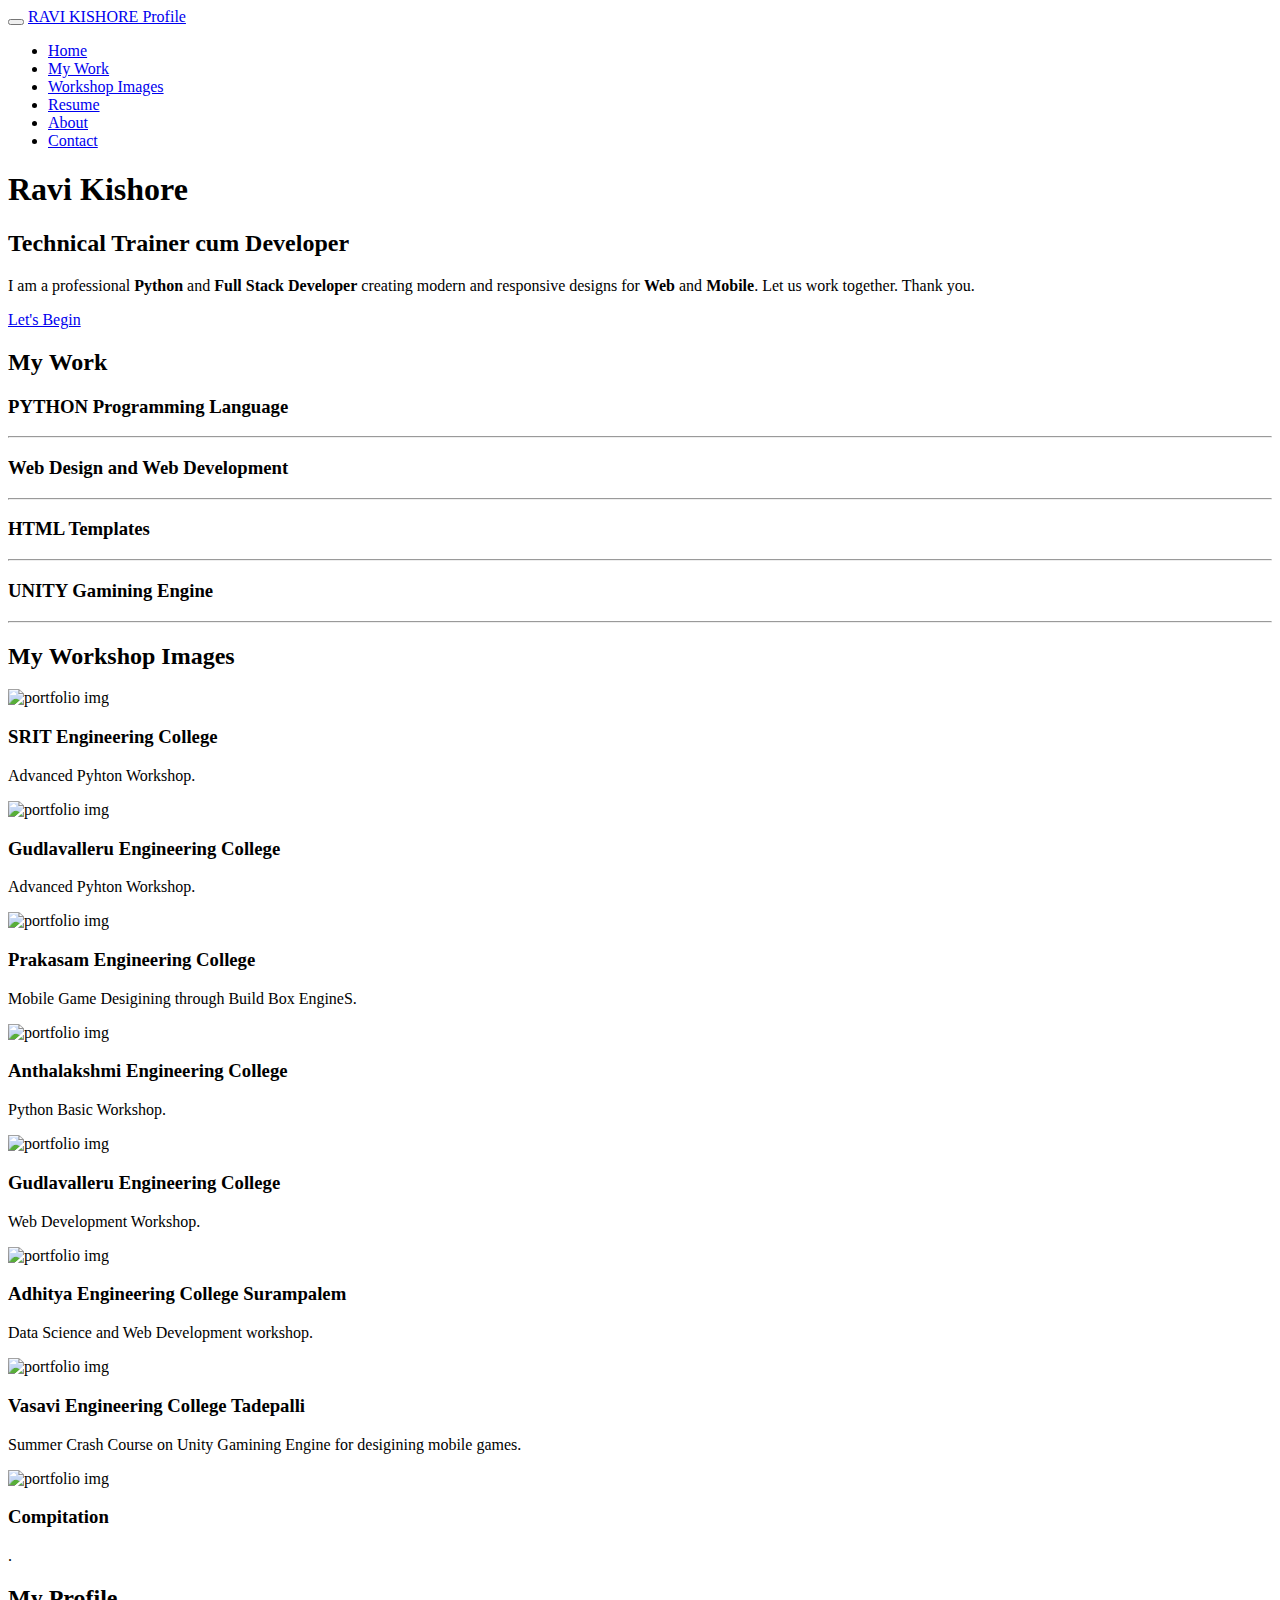
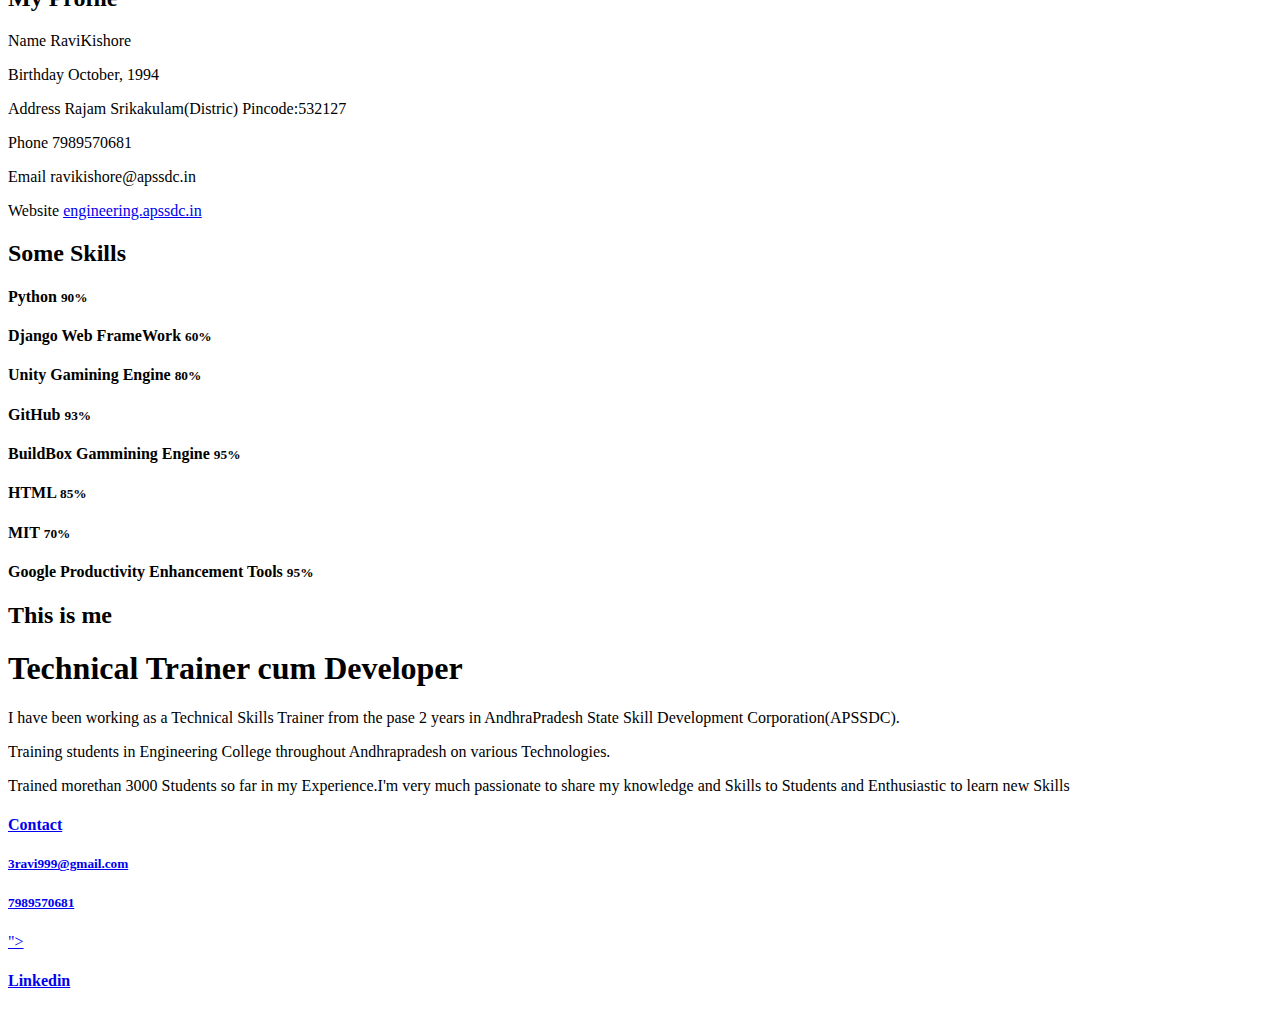
==== index.html @ 5f640e37 "Update index.html" ====
<!DOCTYPE html>
<html lang="en">
<head>
	<meta charset="utf-8">
	<meta http-equiv="X-UA-Compatible" content="IE=Edge">
	<meta name="viewport" content="width=device-width, initial-scale=1">
	<meta name="keywords" content="">
	<meta name="description" content="">
	<!-- SITE TITLE -->
	<title>RAVI KISHORE TALACHINTALA</title>

	<!-- STYLESHEETS -->
	<link rel="stylesheet" href="css/bootstrap.min.css">
	<link rel="stylesheet" href="css/font-awesome.min.css">
	<link rel="stylesheet" href="css/templatemo-style.css">
	<link href='//fonts.googleapis.com/css?family=Raleway:400,300,600,700' rel='stylesheet' type='text/css'>
<!-- 

Ultra Profile

https://templatemo.com/tm-464-ultra-profile

-->
</head>
<body data-spy="scroll" data-target="#rock-navigation">
	<!-- START NAVIGATION -->
	<div class="navbar navbar-default bs-dos-nav navbar-fixed-top sticky-navigation" role="navigation">
		<div class="container">

			<div class="navbar-header">
				<button class="navbar-toggle" data-toggle="collapse" data-target="#rock-navigation">
					<span class="icon icon-bar"></span>
					<span class="icon icon-bar"></span>
					<span class="icon icon-bar"></span>
				</button>
				<a href="#" class="navbar-brand">RAVI KISHORE Profile</a>
			</div>
			<nav class="collapse navbar-collapse" id="rock-navigation">
				<ul class="nav navbar-nav navbar-right main-navigation text-uppercase">
					<li><a href="#home" class="smoothScroll">Home</a></li>
					<li><a href="#work" class="smoothScroll">My Work</a></li>
					<li><a href="#portfolio" class="smoothScroll">Workshop Images</a></li>
					<li><a href="#resume" class="smoothScroll">Resume</a></li>
					<li><a href="#about" class="smoothScroll">About</a></li>
					<li><a href="#contact" class="smoothScroll">Contact</a></li>
				</ul>
			</nav>

		</div>
	</div>
	<!-- END NAVIGATION -->

	<!-- START HOME -->
	<section id="home" class="templatemo-home">
		<div class="container">
			<div class="row">
				<div class="col-md-2 col-sm-1"></div>
				<div class="col-md-8 col-sm-10">
					<h1 class="tm-home-title"><strong>Ravi Kishore</strong></h1>
					<h2 class="tm-home-subtitle">Technical Trainer cum Developer</h2>
					<p>I am a professional <strong>Python</strong> and <strong>Full Stack Developer</strong> creating modern and responsive designs for <strong>Web</strong> and <strong>Mobile</strong>. Let us work together. Thank you.</p>
					<a href="#work" class="btn btn-default smoothScroll tm-view-more-btn">Let's Begin</a>
				</div>
				<div class="col-md-2 col-sm-1"></div>
			</div>
		</div>
	</section>
	<!-- END HOME -->

	<!-- START work -->
	<section id="work" class="tm-padding-top-bottom-100">
		<div class="container">
			<div class="row">
				<div class="col-md-offset-1 col-md-11">
					<h2 class="title">My <strong>Work</strong></h2>						
				</div>
				<div class="col-md-3 col-sm-4">
					<div class="work-wrapper">
						<i class="fa fa-link"></i>
						<h3 class="text-uppercase tm-work-h3">PYTHON Programming Language</h3>
						<hr>
						<!--<p>I can teach Python Program Language and it is most basic use case for Python is as a scripting and automation language. Python isn’t just a replacement for shell scripts or batch files; it is also used to automate interactions with web browsers or application GUIs or to do system provisioning and configuration in tools such as Ansible and Salt.</p>-->
					</div>
				</div>
				<div class="col-md-3 col-sm-4">
					<div class="work-wrapper">
						<i class="fa fa-flash"></i>
						<h3 class="text-uppercase tm-work-h3">Web Design and Web Development</h3>
						<hr>
						<!--<p>Web design encompasses many different skills and disciplines in the production and maintenance of websites. The different areas of web design include web graphic design; interface design; authoring, including standardised code and proprietary software; user experience design; and search engine optimization..</p>-->
					</div>
				</div>
				<div class="col-md-3 col-sm-2">
					<div class="work-wrapper">
						<i class="fa fa-dashboard"></i>
						<h3 class="text-uppercase tm-work-h3">HTML Templates</h3>
						<hr>
						<!--<p>The HTML Content Template- element is a mechanism for holding HTML that is not to be rendered immediately when a page is loaded but may be instantiated subsequently during runtime using JavaScript. Think of a template as a content fragment that is being stored for subsequent use in the document..</p>-->
					</div>
				</div>
				<div class="col-md-3 col-sm-1">
					<div class="work-wrapper">
						<i class="fa fa-chain"></i>
						<h3 class="text-uppercase tm-work-h3">UNITY Gamining Engine</h3>
						<hr>
						<!--<p>The HTML Content Template- element is a mechanism for holding HTML that is not to be rendered immediately when a page is loaded but may be instantiated subsequently during runtime using JavaScript. Think of a template as a content fragment that is being stored for subsequent use in the document..</p>-->
					</div>
				</div>
			</div>
		</div>
	</section>
	<!-- END work -->

	<!-- START PORTFOLIO -->
	<section id="portfolio" class="tm-portfolio">
		<div class="container">
			<div class="row">
				<div class="col-md-12 wow bounce">
					<div class="title">
						<h2 class="tm-portfolio-title">My <strong>Workshop Images</strong></h2>
					</div>

					<!-- START ISO SECTION -->
					<div class="iso-section">
						<!--<ul class="filter-wrapper clearfix">
							<li><a href="#" class="opc-main-bg selected" data-filter="*">All</a></li>
							<li><a href="#" class="opc-main-bg" data-filter=".html">HTML</a></li>
							<li><a href="#" class="opc-main-bg" data-filter=".photoshop">Photoshop</a></li>
							<li><a href="#" class="opc-main-bg" data-filter=".wordpress">Wordpress</a></li>
							<li><a href="#" class="opc-main-bg" data-filter=".mobile">Mobile</a></li>
						</ul>-->
						<div class="iso-box-section">
							<div class="iso-box-wrapper col4-iso-box">
								<div class="iso-box html photoshop wordpress mobile col-md-3 col-sm-3 col-xs-12">
									<div class="portfolio-thumb">
										<img src="images/portfolio-img1.jpg" class="fluid-img" alt="portfolio img">
										<div class="portfolio-overlay">
											<h3 class="portfolio-item-title">SRIT Engineering College</h3>
											<p>Advanced Pyhton Workshop.</p>
										</div>
									</div>
								</div>
								<div class="iso-box html wordpress mobile col-md-3 col-sm-3 col-xs-12">
									<div class="portfolio-thumb">
										<img src="images/portfolio-img2.jpg" class="fluid-img" alt="portfolio img">
										<div class="portfolio-overlay">
											<h3 class="portfolio-item-title">Gudlavalleru Engineering College</h3>
											<p>Advanced Pyhton Workshop.</p>
										</div>
									</div>
								</div>
								<div class="iso-box wordpress col-md-3 col-sm-3 col-xs-12">
									<div class="portfolio-thumb">
										<img src="images/portfolio-img3.jpg" class="fluid-img" alt="portfolio img">
										<div class="portfolio-overlay">
											<h3 class="portfolio-item-title">Prakasam Engineering College</h3>
											<p>Mobile Game Desigining through Build Box EngineS.</p>
										</div>
									</div>
								</div>
								<div class="iso-box html mobile col-md-3 col-sm-3 col-xs-12">
									<div class="portfolio-thumb">
										<img src="images/portfolio-img4.jpg" class="fluid-img" alt="portfolio img">
										<div class="portfolio-overlay">
											<h3 class="portfolio-item-title">Anthalakshmi Engineering College</h3>
											<p>Python Basic Workshop.</p>
										</div>
									</div>
								</div>
								<div class="iso-box wordpress col-md-3 col-sm-3  col-xs-12">
									<div class="portfolio-thumb">
										<img src="images/portfolio-img5.jpg" class="fluid-img" alt="portfolio img">
										<div class="portfolio-overlay">
											<h3 class="portfolio-item-title">Gudlavalleru Engineering College</h3>
											<p>Web Development Workshop.</p>
										</div>
									</div>
								</div>
								<div class="iso-box html photoshop col-md-3 col-sm-3 col-xs-12">
									<div class="portfolio-thumb">
										<img src="images/portfolio-img6.jpg" class="fluid-img" alt="portfolio img">
										<div class="portfolio-overlay">
											<h3 class="portfolio-item-title">Adhitya Engineering College Surampalem</h3>
											<p>Data Science and Web Development workshop.</p>
										</div>
									</div>
								</div>
								<div class="iso-box photoshop col-md-2 col-sm-2 col-xs-12">
									<div class="portfolio-thumb">
										<img src="images/portfolio-img7.jpg" class="fluid-img" alt="portfolio img">
										<div class="portfolio-overlay">
											<h3 class="portfolio-item-title">Vasavi Engineering College Tadepalli</h3>
											<p>Summer Crash Course on Unity Gamining Engine for desigining mobile games.</p>
										</div>
									</div>
								</div>
								<div class="iso-box wordpress col-md-3 col-sm-3 col-xs-12">
									<div class="portfolio-thumb">
										<img src="images/portfolio-img8.jpg" class="fluid-img" alt="portfolio img">
										<div class="portfolio-overlay">
											<h3 class="portfolio-item-title">Compitation</h3>
											<p>.</p>
										</div>
									</div>
								</div>
							</div>
						</div>
					</div>
				</div>
			</div>
		</div>
	</section>
	<!-- END PORTFOLIO -->

	<!-- START RESUME -->
	<section id="resume" class="tm-padding-top-bottom-100">
		<div class="container">
			<div class="row">
				<div class="col-md-6 col-sm-6">					
					<h2 class="title">My <strong>Profile</strong></h2>
					<p><span class="tm-info-label">Name</span> RaviKishore</p>
					<p><span class="tm-info-label">Birthday</span> October, 1994</p>
					<p><span class="tm-info-label">Address</span> Rajam Srikakulam(Distric) Pincode:532127</p>
					<p><span class="tm-info-label">Phone</span> 7989570681 </p>
					<p><span class="tm-info-label">Email</span> ravikishore@apssdc.in</p>
					<p><span class="tm-info-label">Website</span> <a href="http://engineering.apssdc.in/" class="tm-red-text">engineering.apssdc.in</a></p>
				</div>
				<div class="col-md-6 col-sm-6">
					<h2 class="title"><strong>Some</strong> Skills</h2>
					<!--<p>Lorem ipsum dolor sit amet, consectetuer adipiscing elit, sed diam nonummy nibh euismod tincidunt ut laoreet. Dolore magna aliquam erat volutpat.</p>-->
					<h4 class="tm-progress-label">Python <small class="progress-percent-small">90%</small></h4>
					<div class="progress tm-progress">
						<div class="progress-bar progress-bar-danger" role="progressbar" aria-valuenow="90" aria-valuemin="0" aria-valuemax="100" style="width: 90%;"></div>
					</div>
					<h4 class="tm-progress-label">Django Web  FrameWork <small class="progress-percent-small">60%</small></h4>
					<div class="progress tm-progress">
						<div class="progress-bar progress-bar-danger" role="progressbar" aria-valuenow="60" aria-valuemin="0" aria-valuemax="100" style="width: 60%;"></div>
					</div>
					<h4 class="tm-progress-label">Unity Gamining Engine <small class="progress-percent-small">80%</small></h4>
					<div class="progress tm-progress">
						<div class="progress-bar progress-bar-danger" role="progressbar" aria-valuenow="80" aria-valuemin="0" aria-valuemax="100" style="width: 80%;"></div>
					</div>
					<h4 class="tm-progress-label">GitHub <small class="progress-percent-small">93%</small></h4>
					<div class="progress tm-progress">
						<div class="progress-bar progress-bar-danger" role="progressbar" aria-valuenow="93" aria-valuemin="0" aria-valuemax="100" style="width: 93%;"></div>
					</div>
					<h4 class="tm-progress-label">BuildBox Gammining Engine <small class="progress-percent-small">95%</small></h4>
					<div class="progress tm-progress">
						<div class="progress-bar progress-bar-danger" role="progressbar" aria-valuenow="95" aria-valuemin="0" aria-valuemax="100" style="width: 95%;"></div>
					</div>
					<h4 class="tm-progress-label">HTML <small class="progress-percent-small">85%</small></h4>
					<div class="progress tm-progress">
						<div class="progress-bar progress-bar-danger" role="progressbar" aria-valuenow="85" aria-valuemin="0" aria-valuemax="100" style="width: 85%;"></div>
					</div>
					<h4 class="tm-progress-label">MIT <small class="progress-percent-small">70%</small></h4>
					<div class="progress tm-progress">
						<div class="progress-bar progress-bar-danger" role="progressbar" aria-valuenow="70" aria-valuemin="0" aria-valuemax="100" style="width: 70%;"></div>
					</div>
					<h4 class="tm-progress-label">Google Productivity Enhancement Tools <small class="progress-percent-small">95%</small></h4>
					<div class="progress tm-progress">
						<div class="progress-bar progress-bar-danger" role="progressbar" aria-valuenow="95" aria-valuemin="0" aria-valuemax="100" style="width: 95%;"></div>
					</div>
				</div>
			</div>
		</div>
	</section>
	<!-- END RESUME -->

	<!-- START ABOUT -->
	<section id="about" class="tm-about">
		<div class="container">
			<div class="row">
				<div class="col-md-offset-6 col-md-6 col-sm-offset-6 col-sm-7">
					<div class="title">
						<h2>This is <strong>me</strong></h2>
						<h1 class="tm-red-text">Technical Trainer cum <strong>Developer</strong></h1>
					</div>
					<p>I have been working as a Technical Skills Trainer from the pase 2 years in AndhraPradesh State Skill Development Corporation(APSSDC).</p>
					<p>Training students in Engineering College throughout Andhrapradesh on various Technologies.</p>
					<p>Trained morethan 3000 Students so far in my Experience.I'm very much passionate to share my knowledge and Skills to Students and Enthusiastic to learn new Skills</p>
				</div>
			</div>
		</div>
	</section>
	<!-- END ABOUT -->

	<!-- START SOCIAL -->
	<section id="social" class="tm-social">
		<div class="container">
			<div class="row">
				<!--<div class="col-md-4 col-sm-4 wow rotateInUpLeft" data-wow-delay="0.3s">
					<div class="media facebook">
						<a href="#">
							<div class="media-object pull-left">
								<i class="fa fa-facebook"></i>
							</div>
							<div class="media-body">
								<h4 class="media-heading tm-social-title">Follow me on</h4>
								<h3>Facebook</h3>
							</div>
						</a>
					</div>
				</div>-->
				<div class="col-md-4 col-sm-4 wow rotateInUpLeft" data-wow-delay="0.6s">
					<div class="media twitter">
						<a href="#">
							<div class="media-object pull-left">
								<i class="fa fa-mail"></i>
							</div>
							<div class="media-body">
								<h4 class="media-heading tm-social-title">Contact</h4>
								<h5>3ravi999@gmail.com</h5>
								<h5>7989570681</h5>
							</div>
						</a>
					</div>
				</div>
				<div class="col-md-4 col-sm-4 wow rotateInUpLeft" data-wow-delay="0.9s">
					<div class="media pinterest">
						<a href="www.linkedin.com/in/ravikishore-talachintala-0a9640188">
">
							<div class="media-object pull-left">
								<i class=""></i>
							</div>
							<div class="media-body">
								<h4 class="media-heading tm-social-title">Linkedin</h4>
								
							</div>
						</a>
					</div>
				</div>
			</div>
		</div>
	</section>
	<!-- END SOCIAL -->

	<!-- START CONTACT -->
	<script src="js/jquery.js"></script>
	<script src="js/bootstrap.min.js"></script>
	<script src="js/smoothscroll.js"></script>
	<script src="js/jquery.nav.js"></script>
	<script src="js/isotope.js"></script>
	<script src="js/imagesloaded.min.js"></script>
	<script src="js/custom.js"></script>
</body>
</html>
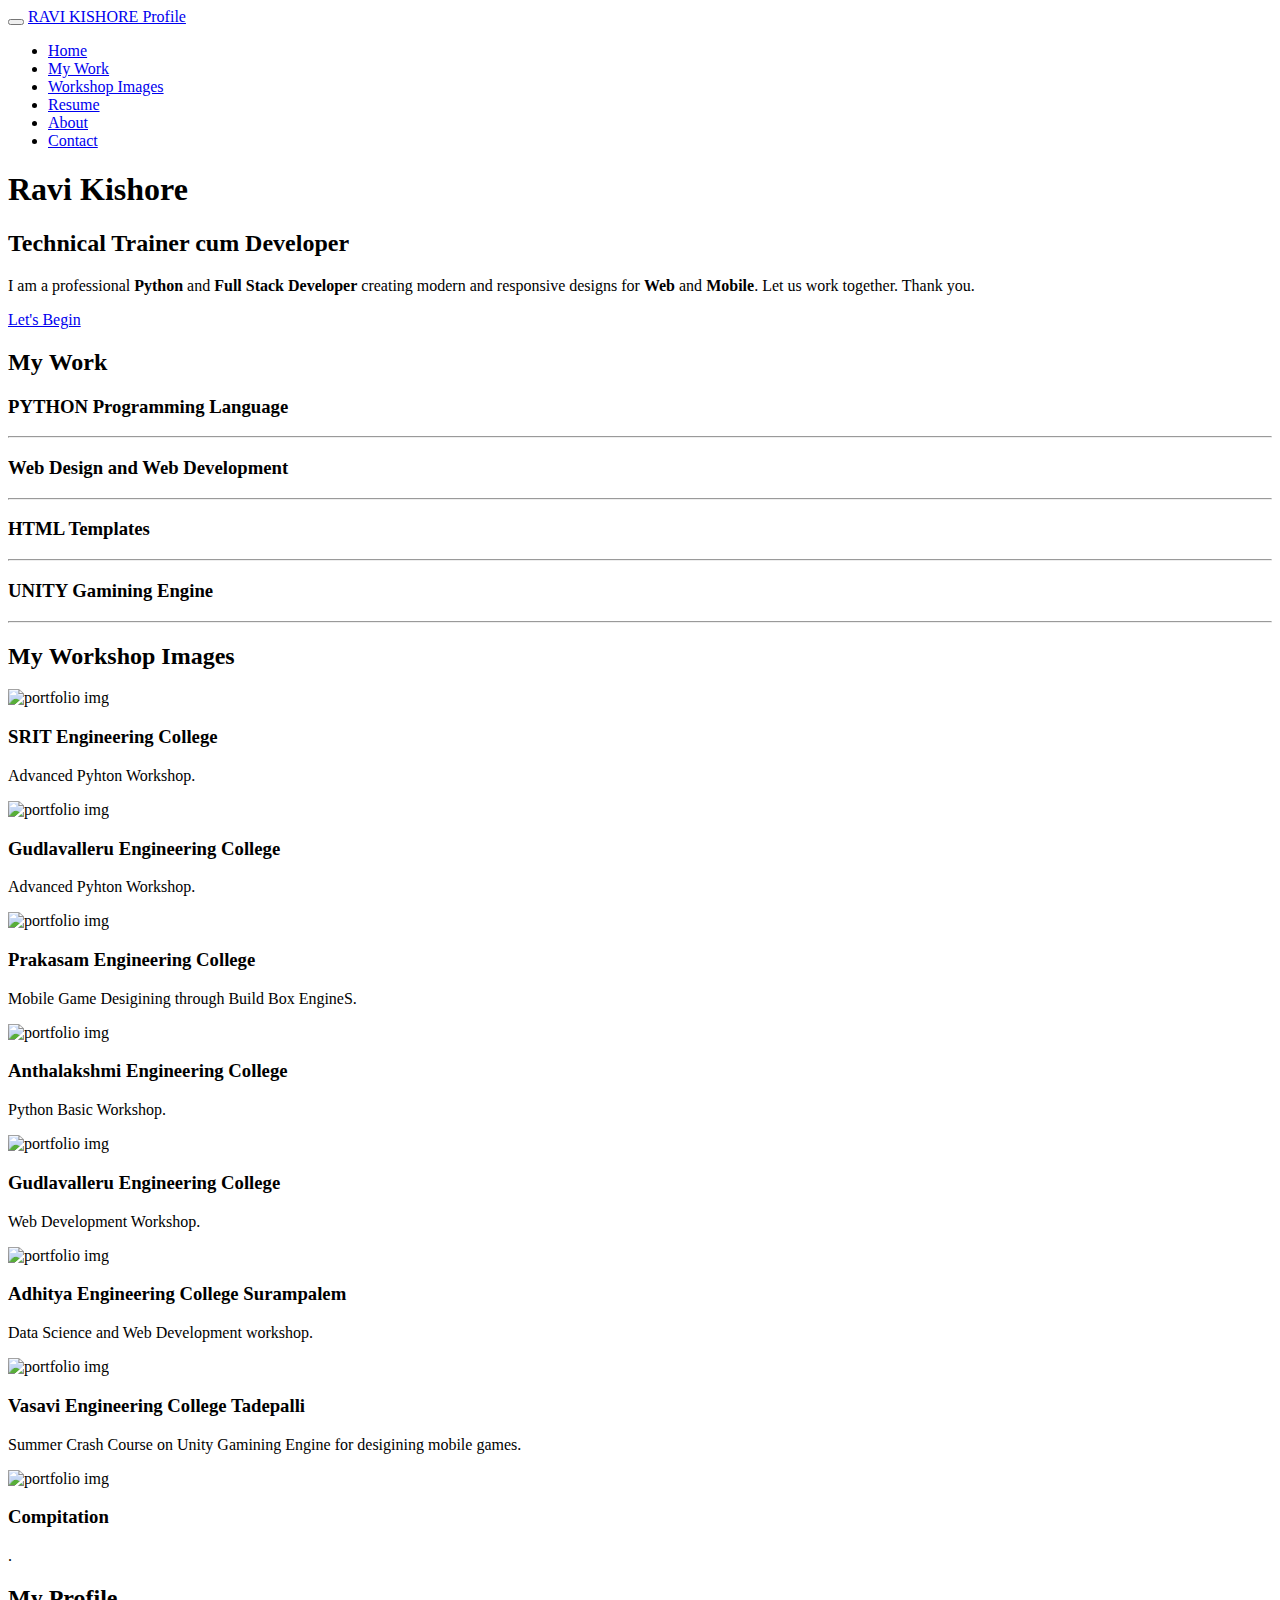
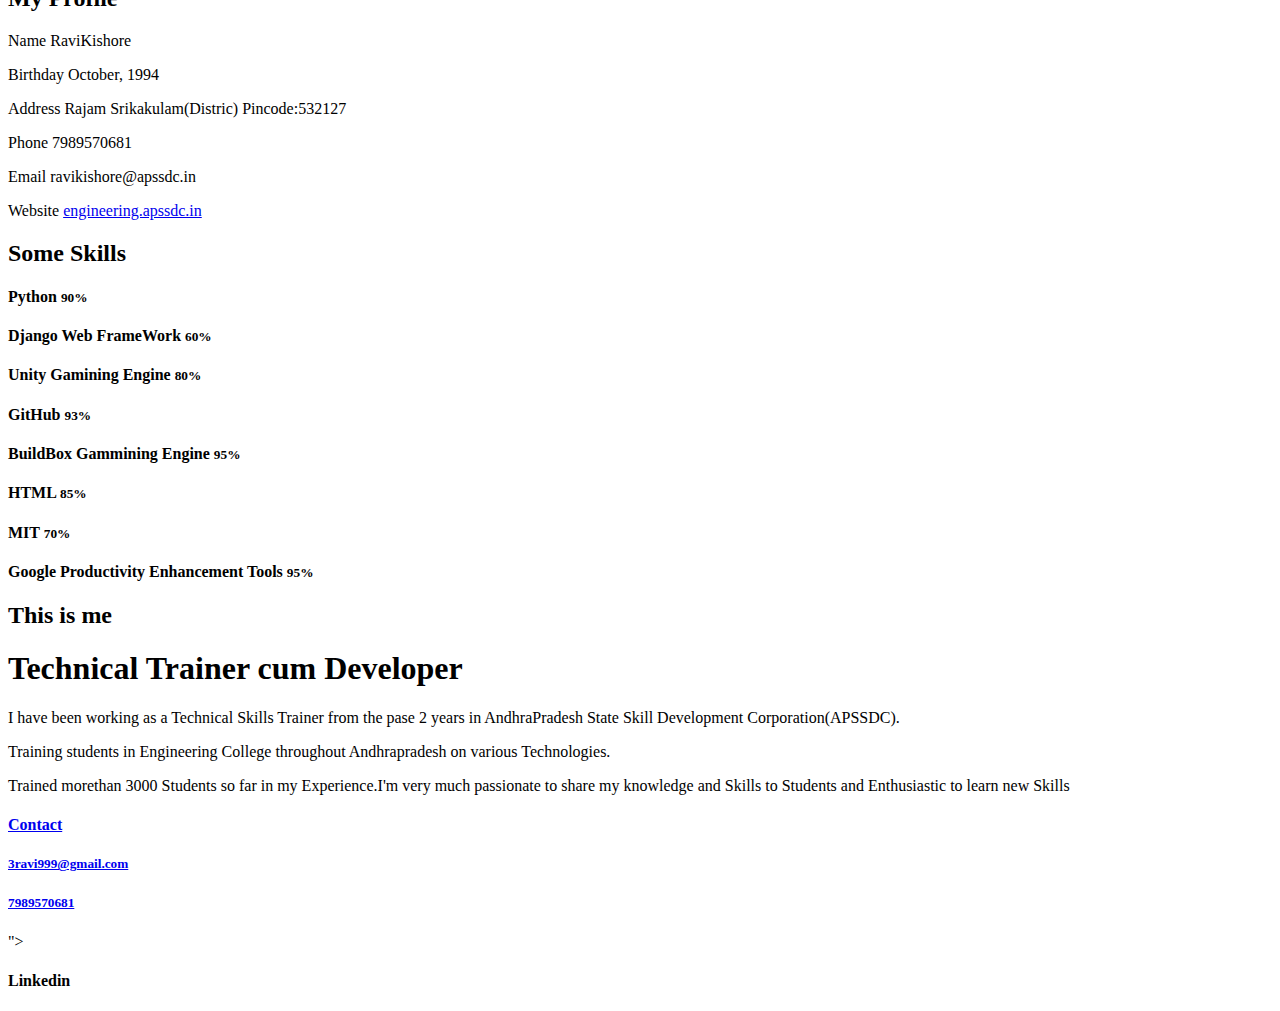
==== commit 78a44a83: "Update index.html" ====
--- a/index.html
+++ b/index.html
@@ -317,7 +317,7 @@
 				</div>
 				<div class="col-md-4 col-sm-4 wow rotateInUpLeft" data-wow-delay="0.9s">
 					<div class="media pinterest">
-						<a href="www.linkedin.com/in/ravikishore-talachintala-0a9640188">
+						<link href="www.linkedin.com/in/ravikishore-talachintala-0a9640188">
 ">
 							<div class="media-object pull-left">
 								<i class=""></i>
